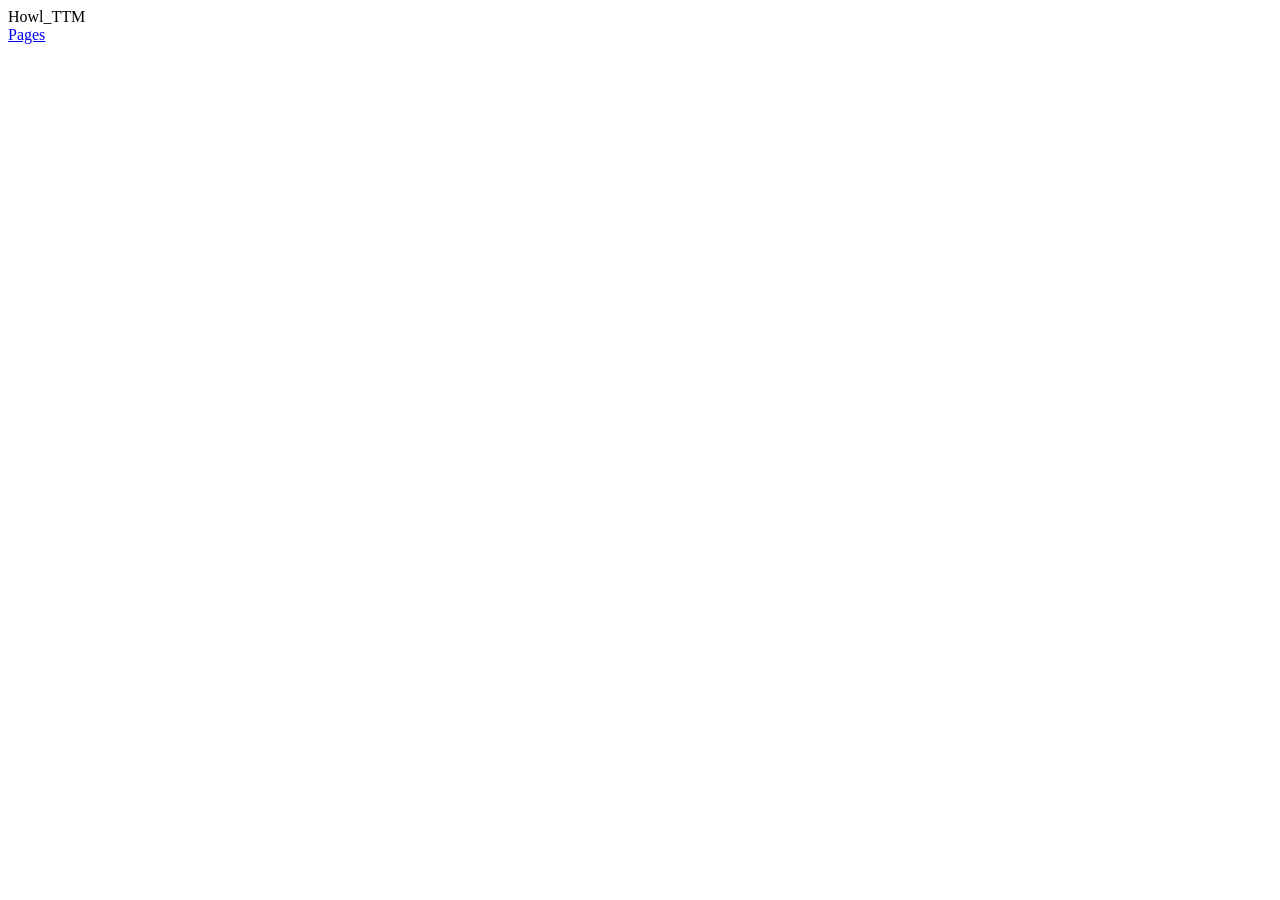
==== home/index.html @ f0847506 "Initial Commit * Make a new repo to add mp3s and upload the page, to then link to neocities code to " ====
<!DOCTYPE html>
<html lang="en">
<head>
    <meta charset="UTF-8">
    <meta name="viewport" content="width=device-width, initial-scale=1.0">
    <title>Howl Home</title>
    <link rel="stylesheet" href="/home.css">
</head>
<body>
    <div class="header">
        <div>
            <nav class="navbar">
                <div class="logo">Howl_TTM</div>
                <a href="/pages">Pages</a>
            </nav>
        </div>
    </div>
</body>
</html>
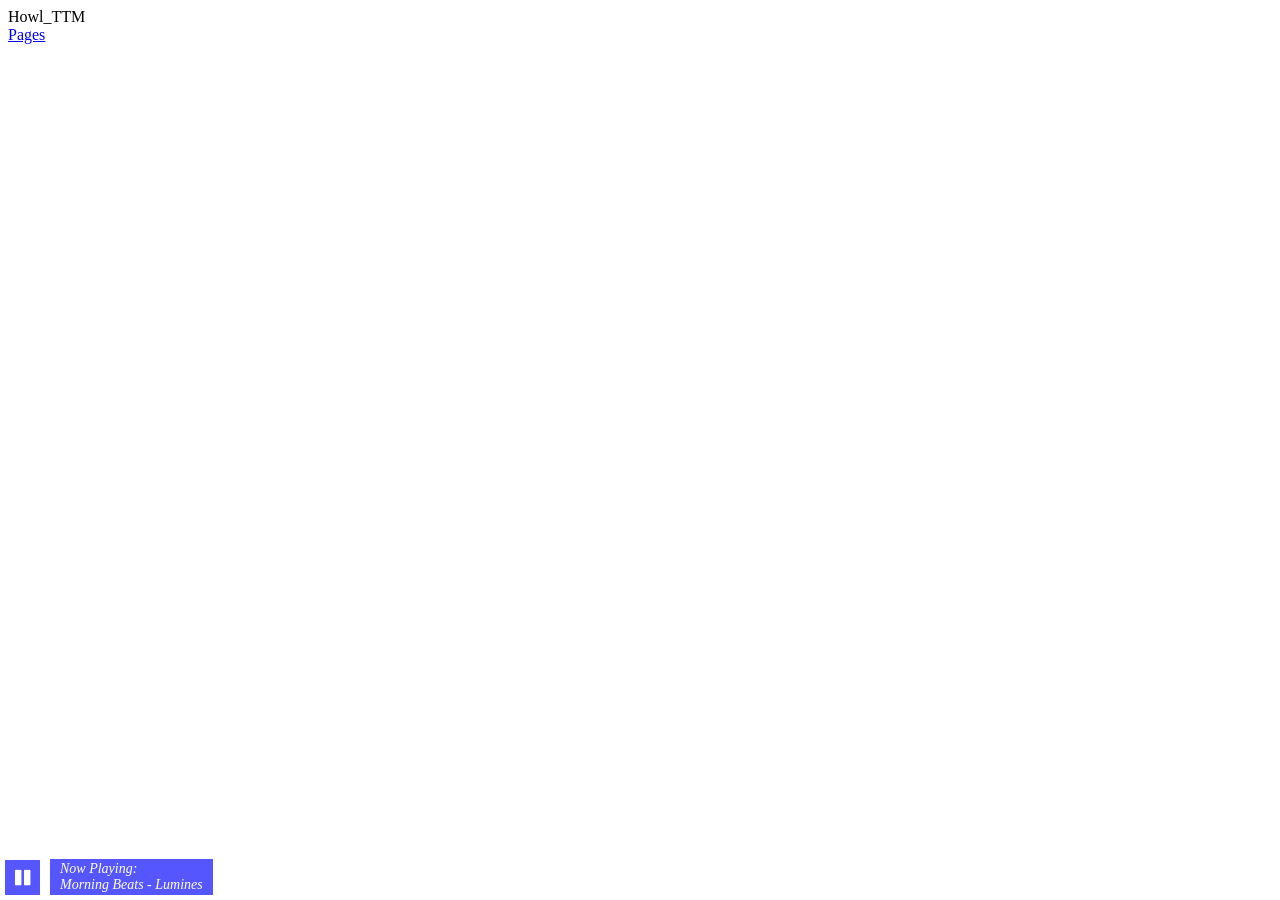
==== commit 142dfdaa: "Working audio box" ====
--- a/home/index.html
+++ b/home/index.html
@@ -4,7 +4,7 @@
     <meta charset="UTF-8">
     <meta name="viewport" content="width=device-width, initial-scale=1.0">
     <title>Howl Home</title>
-    <link rel="stylesheet" href="/home.css">
+    <link rel="stylesheet" href="home.css">
 </head>
 <body>
     <div class="header">
@@ -15,5 +15,22 @@
             </nav>
         </div>
     </div>
+
+
+
+<div class="autoplayer">
+  <div class="buttondiv">
+    <button id="button"><i class="fa fa-pause"></i></button>
+  </div>
+  <audio loop autoplay id="player">
+    <source src='https://howl-to-the-moon.github.io/host/tunes/morningBeats.mp3' type='audio/mpeg' />
+  </audio>
+  <a target="_blank" href="https://www.youtube.com/watch?v=RVHYUkmfe1U"><i>Now Playing:<br>Morning Beats - Lumines</i></a>
+  <script src="/js/PlayButton.js"></script>
+  <!-- YOUR PLAYBUTTON SCRIPT NEEDS TO BE UNDERNEATH THE PLAYER, ELSE IT WILL NOT WORK -->
+</div>
+
+
+<script src="home.js"></script>
 </body>
 </html>
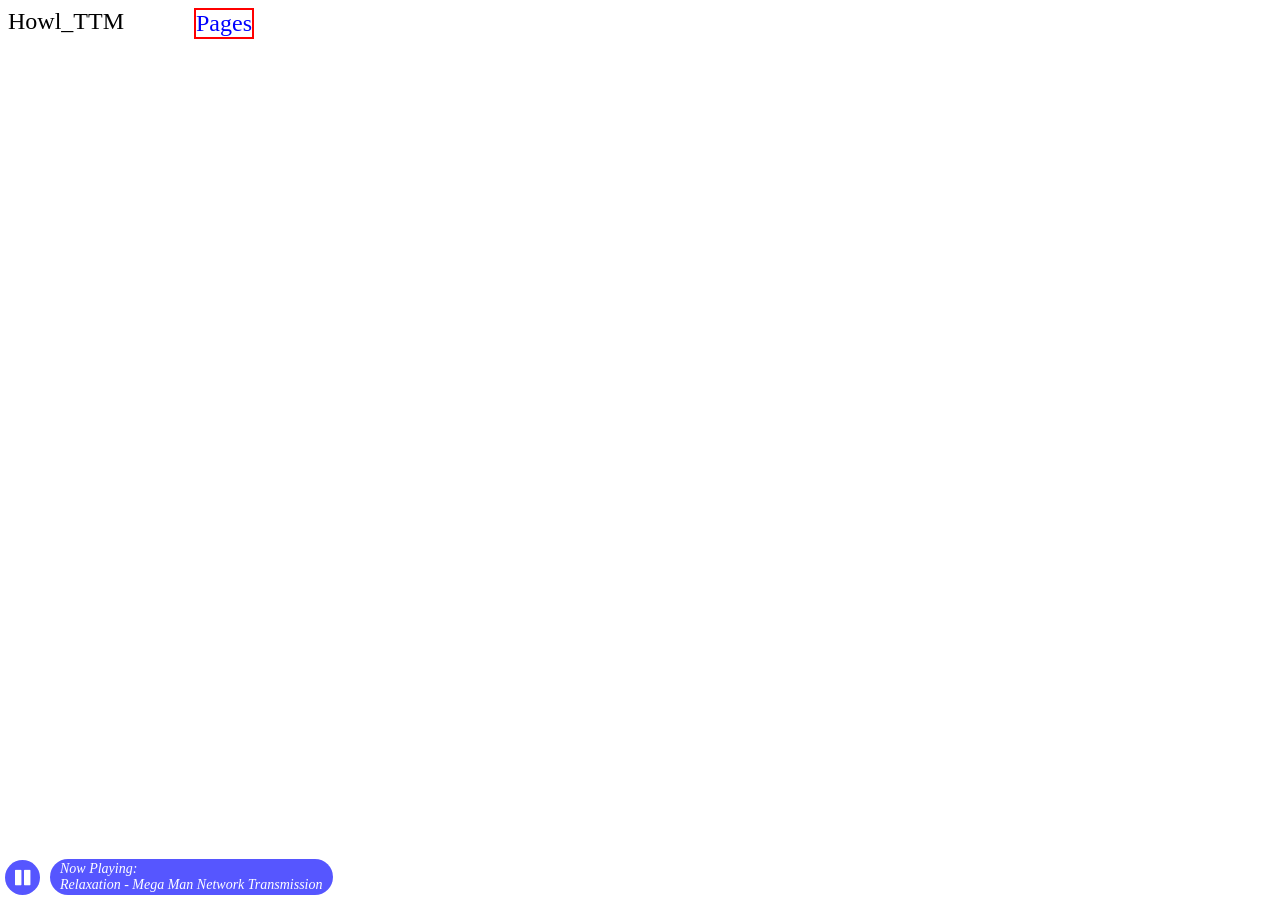
==== commit 3ce6fa5b: "feihdkj" ====
--- a/home/index.html
+++ b/home/index.html
@@ -23,9 +23,9 @@
     <button id="button"><i class="fa fa-pause"></i></button>
   </div>
   <audio loop autoplay id="player">
-    <source src='https://howl-to-the-moon.github.io/host/tunes/morningBeats.mp3' type='audio/mpeg' />
+    <source src='https://howl-to-the-moon.github.io/host/tunes/home.mp3' type='audio/mpeg' />
   </audio>
-  <a target="_blank" href="https://www.youtube.com/watch?v=RVHYUkmfe1U"><i>Now Playing:<br>Morning Beats - Lumines</i></a>
+  <a target="_blank" href="https://www.youtube.com/watch?v=dBU7HSHV_bg"><i>Now Playing:<br>Relaxation - Mega Man Network Transmission</i></a>
   <script src="/js/PlayButton.js"></script>
   <!-- YOUR PLAYBUTTON SCRIPT NEEDS TO BE UNDERNEATH THE PLAYER, ELSE IT WILL NOT WORK -->
 </div>
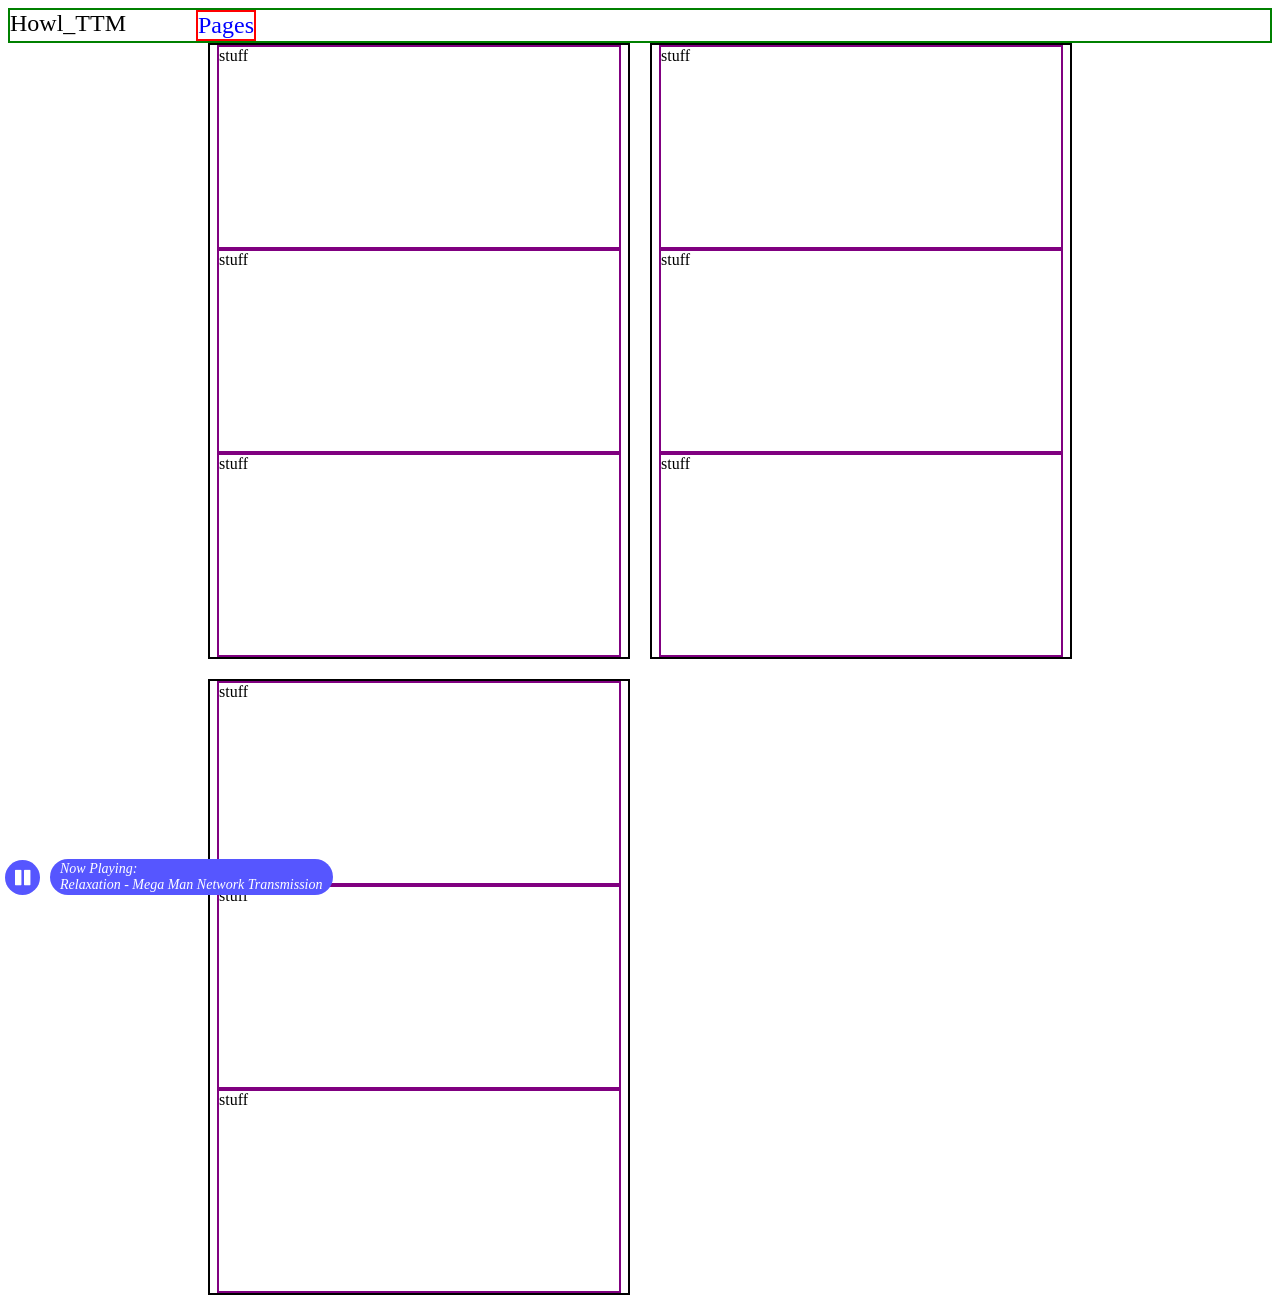
==== commit 704677d5: "started on main + trying to fix links" ====
--- a/home/index.html
+++ b/home/index.html
@@ -14,6 +14,28 @@
                 <a href="/pages">Pages</a>
             </nav>
         </div>
+    </div>
+
+    <div class="groups">
+
+        <div class="left">
+            <div class="content">stuff</div>
+            <div class="content">stuff</div>
+            <div class="content">stuff</div>
+        </div>
+
+        <div class="middle">
+            <div class="content">stuff</div>
+            <div class="content">stuff</div>
+            <div class="content">stuff</div>
+        </div>
+
+        <div class="right">
+            <div class="content">stuff</div>
+            <div class="content">stuff</div>
+            <div class="content">stuff</div>
+        </div>
+
     </div>
 
 
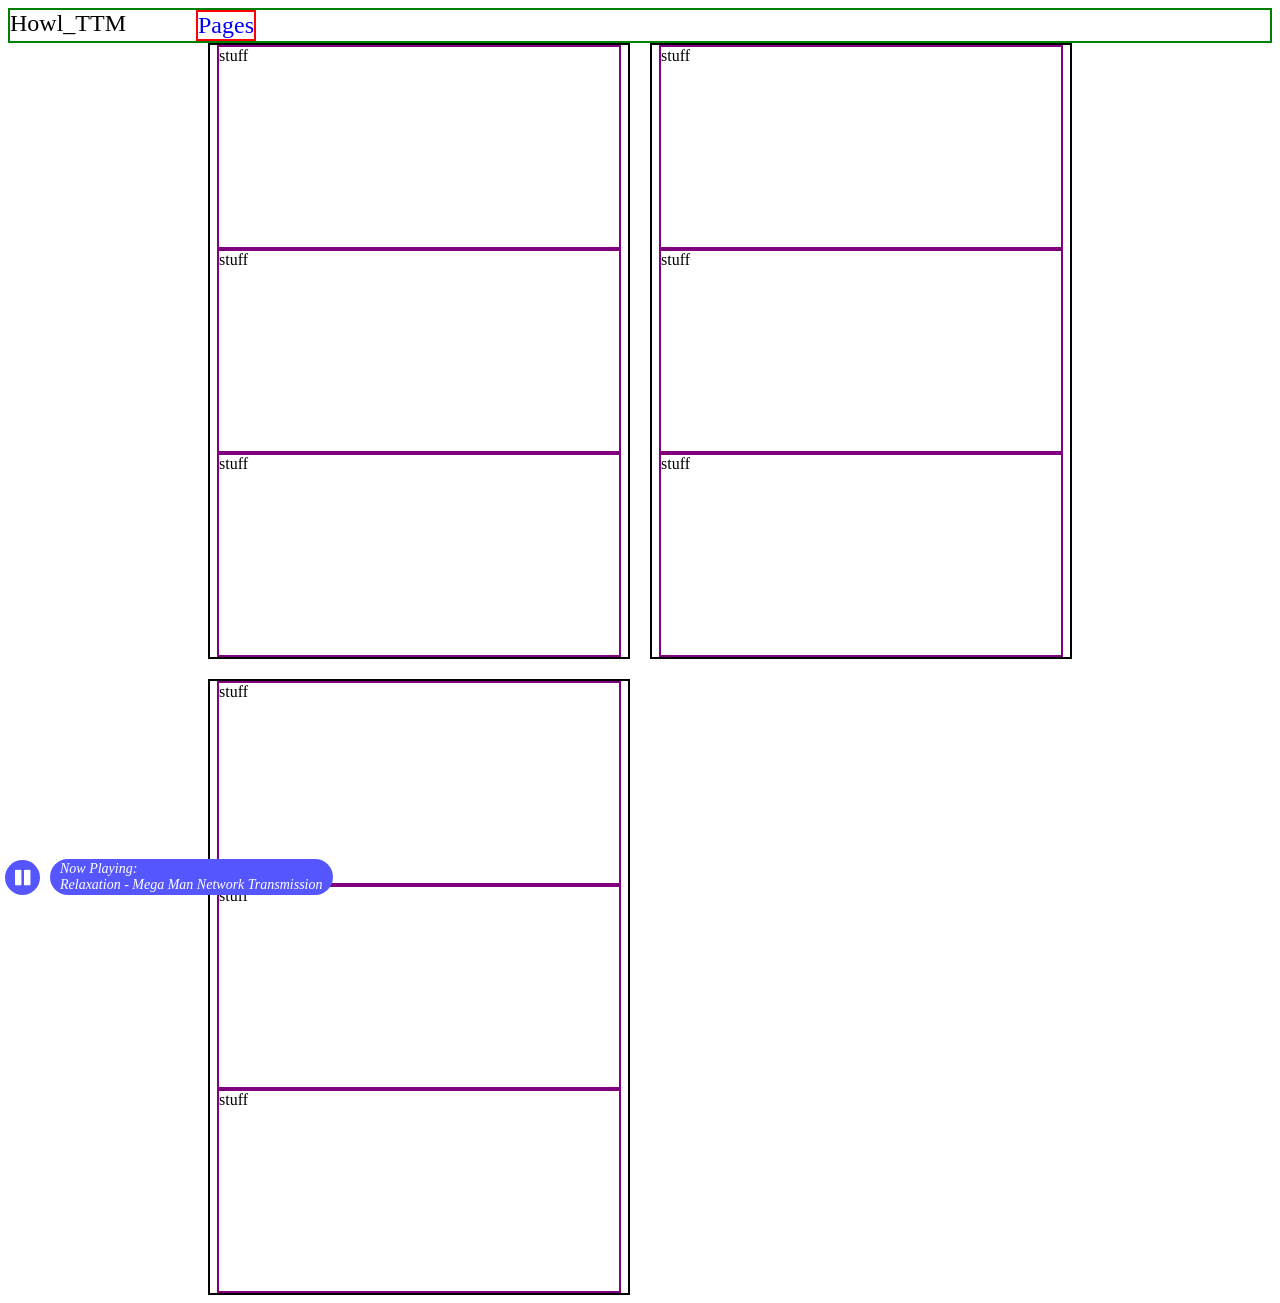
==== commit 8c6119d8: "still testing" ====
--- a/home/index.html
+++ b/home/index.html
@@ -11,7 +11,7 @@
         <div>
             <nav class="navbar">
                 <div class="logo">Howl_TTM</div>
-                <a href="/pages">Pages</a>
+                <a href="pages">Pages</a>
             </nav>
         </div>
     </div>
